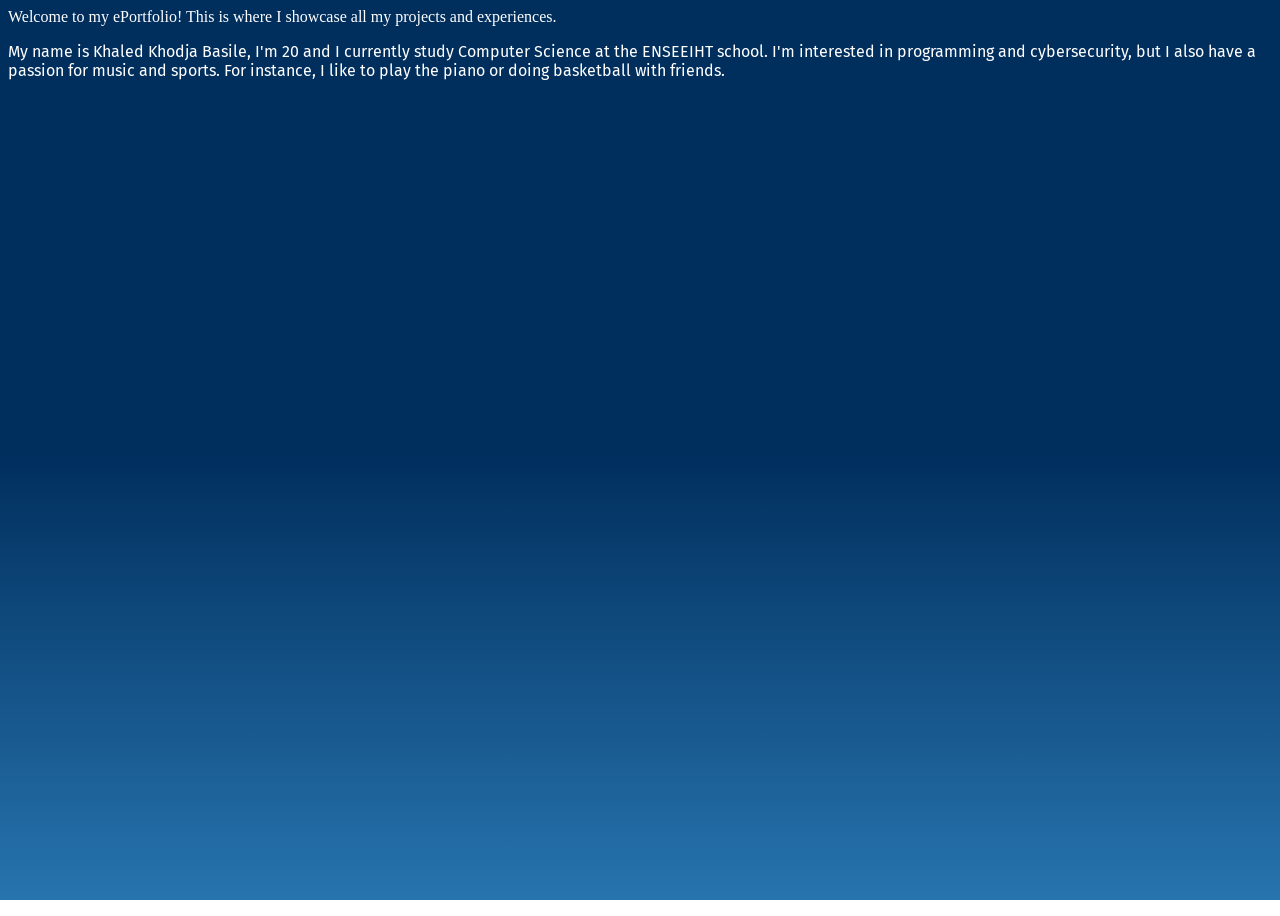
==== welcome.html @ 0cbc3aed "Ajout de la page Welcome" ====
<!DOCTYPE html>
<html lang="en">
    <head>
        <meta charset="utf-8">
        <title>ePortfolio</title>
        <link rel="stylesheet" href="style.css">
        <link rel="preconnect" href="https://fonts.googleapis.com">
        <link rel="preconnect" href="https://fonts.gstatic.com" crossorigin>
        <link href="https://fonts.googleapis.com/css2?family=Fira+Sans:wght@400;500;600;700;800;900&display=swap" rel="stylesheet">
    </head>
    <body>
        Welcome to my ePortfolio! This is where I showcase all my projects and experiences.
        <p class="fira-sans-regular">
            My name is Khaled Khodja Basile, I'm 20 and I currently study Computer Science at the ENSEEIHT school.
            I'm interested in programming and cybersecurity, but I also have a passion for music and sports.
            For instance, I like to play the piano or doing basketball with friends.
        </p>
    </body>
</html>
---- style.css ----
.fira-sans-regular {
  font-family: "Fira Sans", sans-serif;
  font-weight: 400;
  font-style: normal;
}

.fira-sans-medium {
  font-family: "Fira Sans", sans-serif;
  font-weight: 500;
  font-style: normal;
}

.fira-sans-semibold {
  font-family: "Fira Sans", sans-serif;
  font-weight: 600;
  font-style: normal;
}

.fira-sans-bold {
  font-family: "Fira Sans", sans-serif;
  font-weight: 700;
  font-style: normal;
}

.fira-sans-extrabold {
  font-family: "Fira Sans", sans-serif;
  font-weight: 800;
  font-style: normal;
}

.fira-sans-black {
  font-family: "Fira Sans", sans-serif;
  font-weight: 900;
  font-style: normal;
}


body {
  min-height: 100vh;
  background: linear-gradient(to bottom, #002E5D, #002E5D, #2774ae);
  background-repeat: no-repeat;
  background-attachment: fixed;
  color: White;
}

.navbar {
  padding: 10px 20px;
  display: flex;
  justify-content: space-between;
  align-items: center;
}

.nav-links {
  list-style: none;
  display: flex;
  gap: 35px;
  margin: 0;
  padding: 0;
}

.nav-links a {
  text-decoration: none;
  color: White;
  padding: 5px 10px;
}

.nav-links a:hover {
  box-shadow: 3px 3px 2px White, 0 0 2px White;
  border-radius: 5px;
}

.logo {
  font-size: 20px;
  font-weight: bold;
}
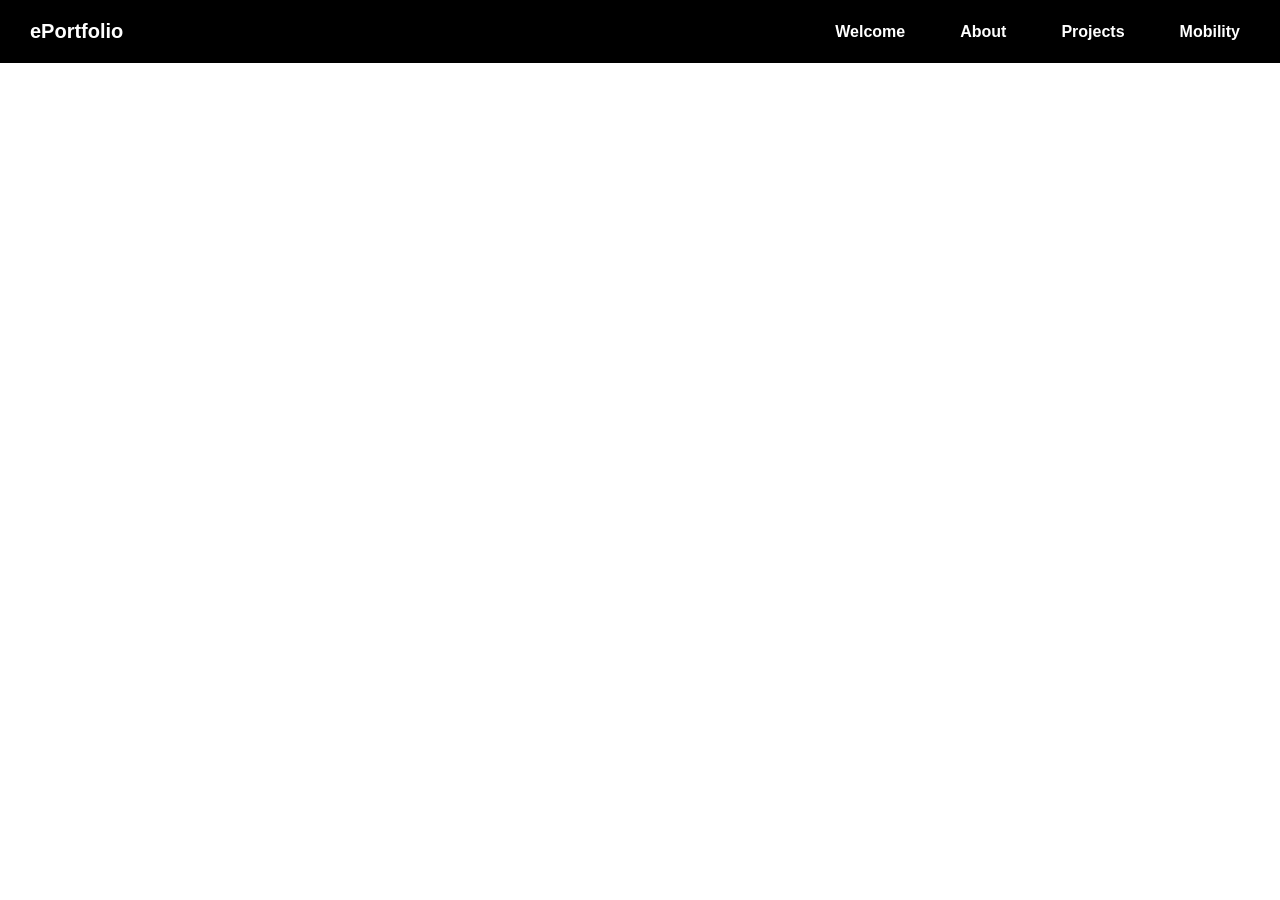
==== commit 019ace32: "Modifs+Vidéo" ====
--- a/welcome.html
+++ b/welcome.html
@@ -9,11 +9,24 @@
         <link href="https://fonts.googleapis.com/css2?family=Fira+Sans:wght@400;500;600;700;800;900&display=swap" rel="stylesheet">
     </head>
     <body>
-        Welcome to my ePortfolio! This is where I showcase all my projects and experiences.
-        <p class="fira-sans-regular">
-            My name is Khaled Khodja Basile, I'm 20 and I currently study Computer Science at the ENSEEIHT school.
-            I'm interested in programming and cybersecurity, but I also have a passion for music and sports.
-            For instance, I like to play the piano or doing basketball with friends.
-        </p>
+        <nav class="navbar fira-sans-extrabold">
+            <div class="logo">ePortfolio</div>
+            <ul class="nav-links">
+                <li><a href="welcome.html">Welcome</a></li>
+                <li><a href="#">About</a></li>
+                <li><a href="#">Projects</a></li>
+                <li><a href="#">Mobility</a></li>
+            </ul>
+        </nav>
+        <main>
+            <h1 class="fira-sans-extrabold">
+                Welcome to my ePortfolio! This is where I showcase all my projects and experiences.
+            </h1>
+            <p class="fira-sans-regular">
+                My name is Khaled Khodja Basile, I'm 20 and I currently study Computer Science at the ENSEEIHT school.
+                I'm interested in programming and cybersecurity, but I also have a passion for music and sports.
+                For instance, I like to play the piano or doing basketball with friends.
+            </p>
+        </main>
     </body>
 </html>
--- a/style.css
+++ b/style.css
@@ -37,17 +37,25 @@
 
 body {
   min-height: 100vh;
-  background: linear-gradient(to bottom, #002E5D, #002E5D, #2774ae);
+  display: grid;
+  grid-template-rows: auto 1fr auto;
+  margin: 0;
+  background: white;
   background-repeat: no-repeat;
   background-attachment: fixed;
   color: White;
 }
 
+main {
+  margin: 20px;
+}
+
 .navbar {
-  padding: 10px 20px;
+  padding: 20px 30px;
   display: flex;
   justify-content: space-between;
   align-items: center;
+  background-color: black;
 }
 
 .nav-links {
@@ -65,11 +73,65 @@
 }
 
 .nav-links a:hover {
-  box-shadow: 3px 3px 2px White, 0 0 2px White;
-  border-radius: 5px;
+  color: #2774ae;
 }
 
 .logo {
   font-size: 20px;
   font-weight: bold;
+}
+
+.container {
+  display: grid;
+  grid-template-columns: repeat(2, 1fr);
+  grid-template-rows: 1fr 1fr;
+  gap: 20px;
+  color: black;
+}
+
+.box1 {
+  grid-column: 1 / 3;
+  grid-row: 1 / 2;
+  border: 3px solid black;
+  background-color: white;
+  border-radius: 7px;
+  display: grid;
+  grid-template-columns: repeat(3, 1fr);
+  align-items: center;
+  justify-content: space-between;
+}
+
+.box2 {
+  grid-column: 1 / 2;
+  grid-row: 2 / 3;
+  border: 3px solid black;
+  background-color: white;
+  border-radius: 7px;
+  text-align: center;
+}
+
+.box3 {
+  grid-column: 2 / 3;
+  grid-row: 2 / 3;
+  border: 3px solid black;
+  background-color: white;
+  border-radius: 7px;
+  text-align: center;
+}
+
+footer {
+  padding: 20px 30px;
+  background-color: black;
+  font-weight: bold;
+  font-size: 15px;
+  text-align: center;
+}
+
+.subbox1 {
+  grid-column: 1 / 2;
+  border-radius: 5px;
+}
+
+.subbox2 {
+  grid-column: 3 / 4;
 }
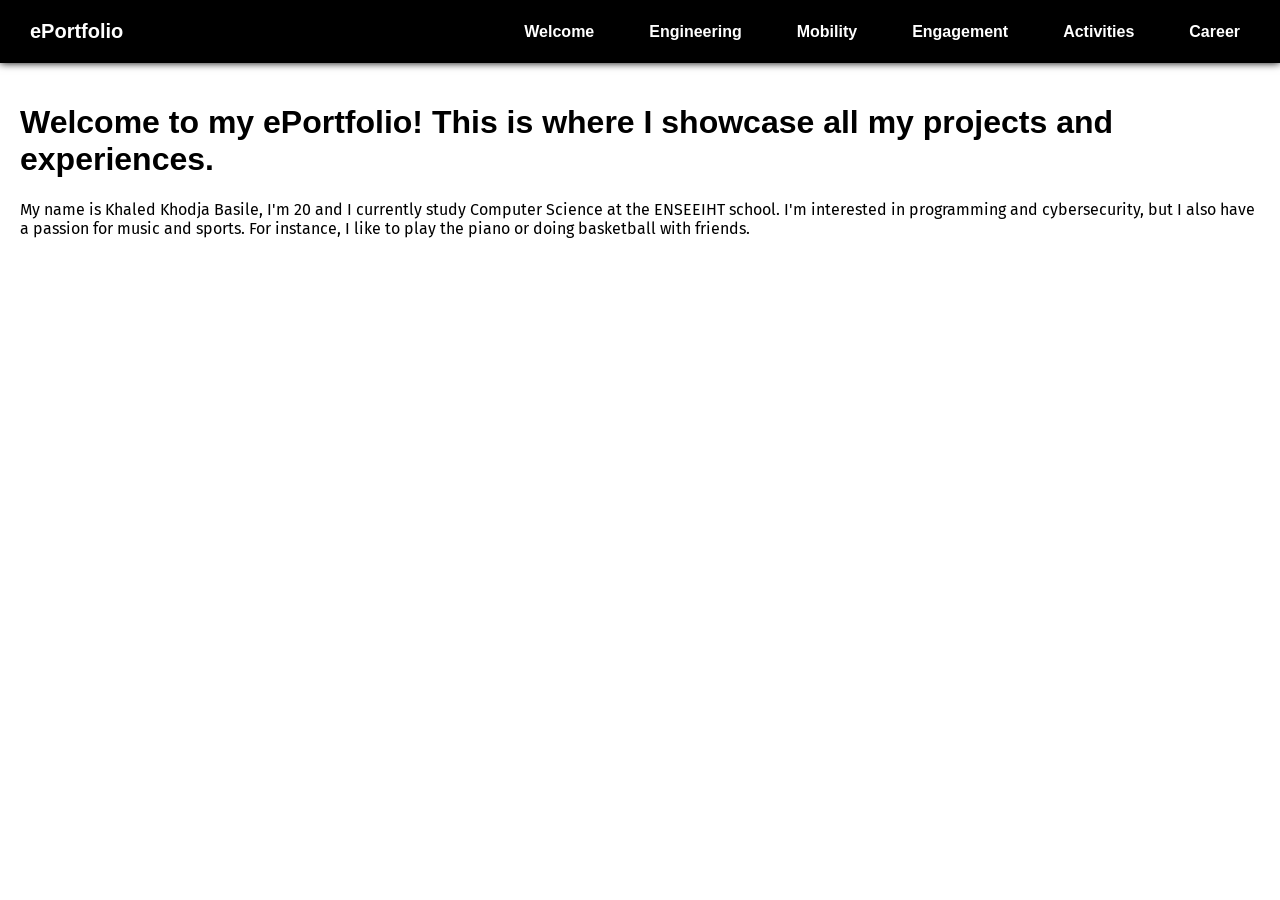
==== commit 0baada36: "Modifs" ====
--- a/welcome.html
+++ b/welcome.html
@@ -10,12 +10,14 @@
     </head>
     <body>
         <nav class="navbar fira-sans-extrabold">
-            <div class="logo">ePortfolio</div>
+            <div class="logo"><a href="index.html">ePortfolio</a></div>
             <ul class="nav-links">
                 <li><a href="welcome.html">Welcome</a></li>
-                <li><a href="#">About</a></li>
-                <li><a href="#">Projects</a></li>
+                <li><a href="#">Engineering</a></li>
                 <li><a href="#">Mobility</a></li>
+                <li><a href="#">Engagement</a></li>
+                <li><a href="#">Activities</a></li>
+                <li><a href="#">Career</a></li>
             </ul>
         </nav>
         <main>
--- a/style.css
+++ b/style.css
@@ -42,12 +42,13 @@
   margin: 0;
   background: white;
   background-repeat: no-repeat;
-  background-attachment: fixed;
+  background-attachment: scroll;
   color: White;
 }
 
 main {
   margin: 20px;
+  color: black;
 }
 
 .navbar {
@@ -56,6 +57,7 @@
   justify-content: space-between;
   align-items: center;
   background-color: black;
+  box-shadow: 0 0 8px black;
 }
 
 .nav-links {
@@ -79,6 +81,15 @@
 .logo {
   font-size: 20px;
   font-weight: bold;
+}
+
+.logo a {
+  text-decoration: none;
+  color: white;
+}
+
+.logo a:hover {
+  color: #2774ae;
 }
 
 .container {
